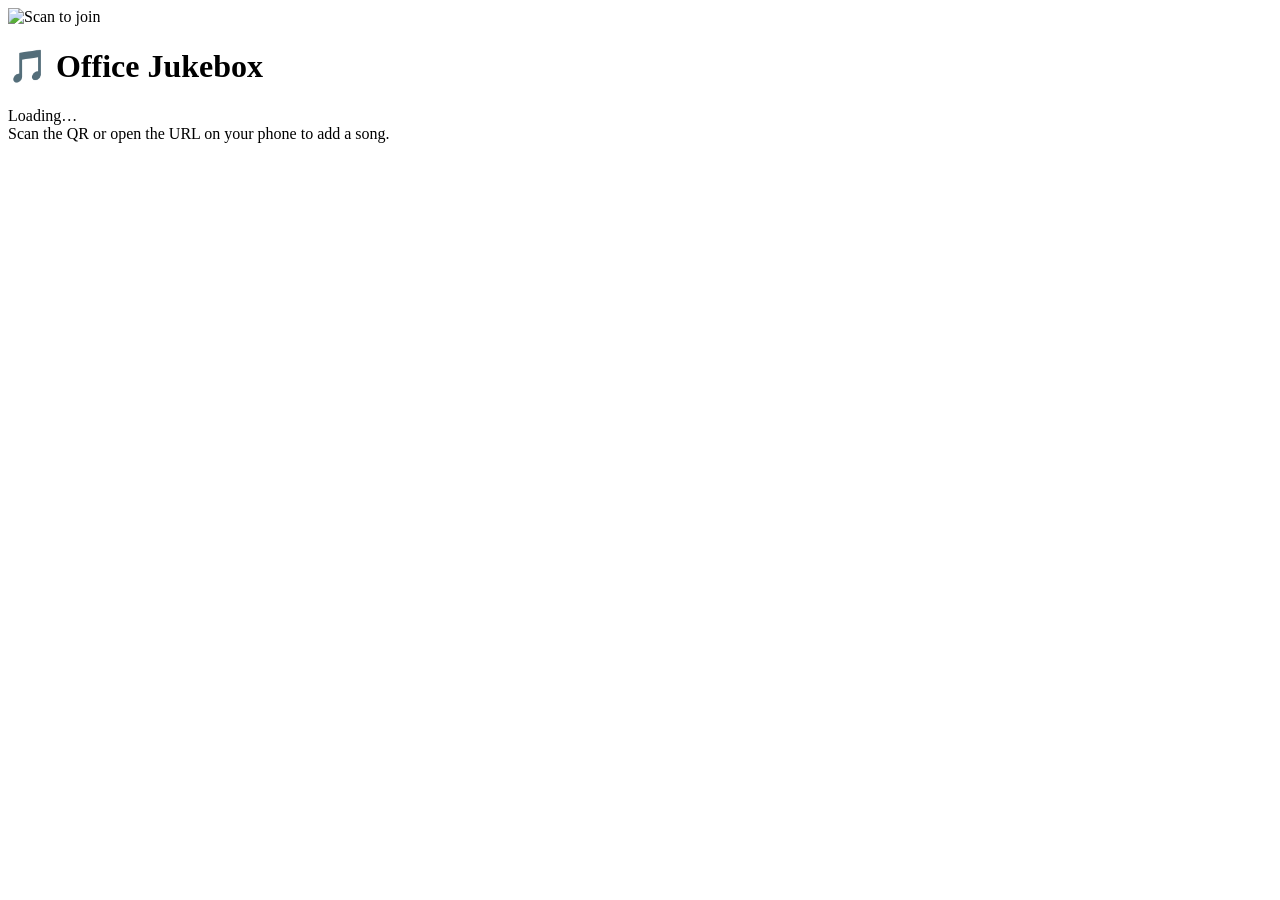
==== app/static/jukebox.html @ 56f22e32 "feat(jukebox): idle view + QR code + YT IFrame player with auto-advance" ====
<!doctype html>
<html lang="en">
<head>
    <meta charset="utf-8">
    <title>Office Jukebox</title>
    <link rel="stylesheet" href="/static/styles.css">
    <script src="https://www.youtube.com/iframe_api"></script>
</head>
<body>
    <div class="jukebox">
        <div class="jukebox-header">
            <img class="qr" src="/api/qrcode.png" alt="Scan to join" width="180" height="180">
            <div>
                <h1>&#127925; Office Jukebox</h1>
                <div class="url" id="public-url">Loading&hellip;</div>
                <div class="muted">Scan the QR or open the URL on your phone to add a song.</div>
            </div>
        </div>

        <div class="podium" id="podium"></div>
        <div class="song-list" id="rest"></div>

        <div class="admin-actions" id="admin-actions" hidden>
            <button class="btn-play" id="btn-play">&#9654; Play top 4</button>
            <button class="btn-reset" id="btn-reset">&#8634; Reset for tomorrow</button>
        </div>

        <div id="player">
            <div id="yt-target"></div>
            <div class="now-playing" id="now-playing"></div>
            <div class="admin-actions" id="player-actions" hidden>
                <button class="btn-play" id="btn-skip">&#9197; Skip</button>
                <button class="btn-reset" id="btn-stop">&#9632; Stop</button>
            </div>
        </div>
    </div>
    <script src="/static/jukebox.js"></script>
</body>
</html>
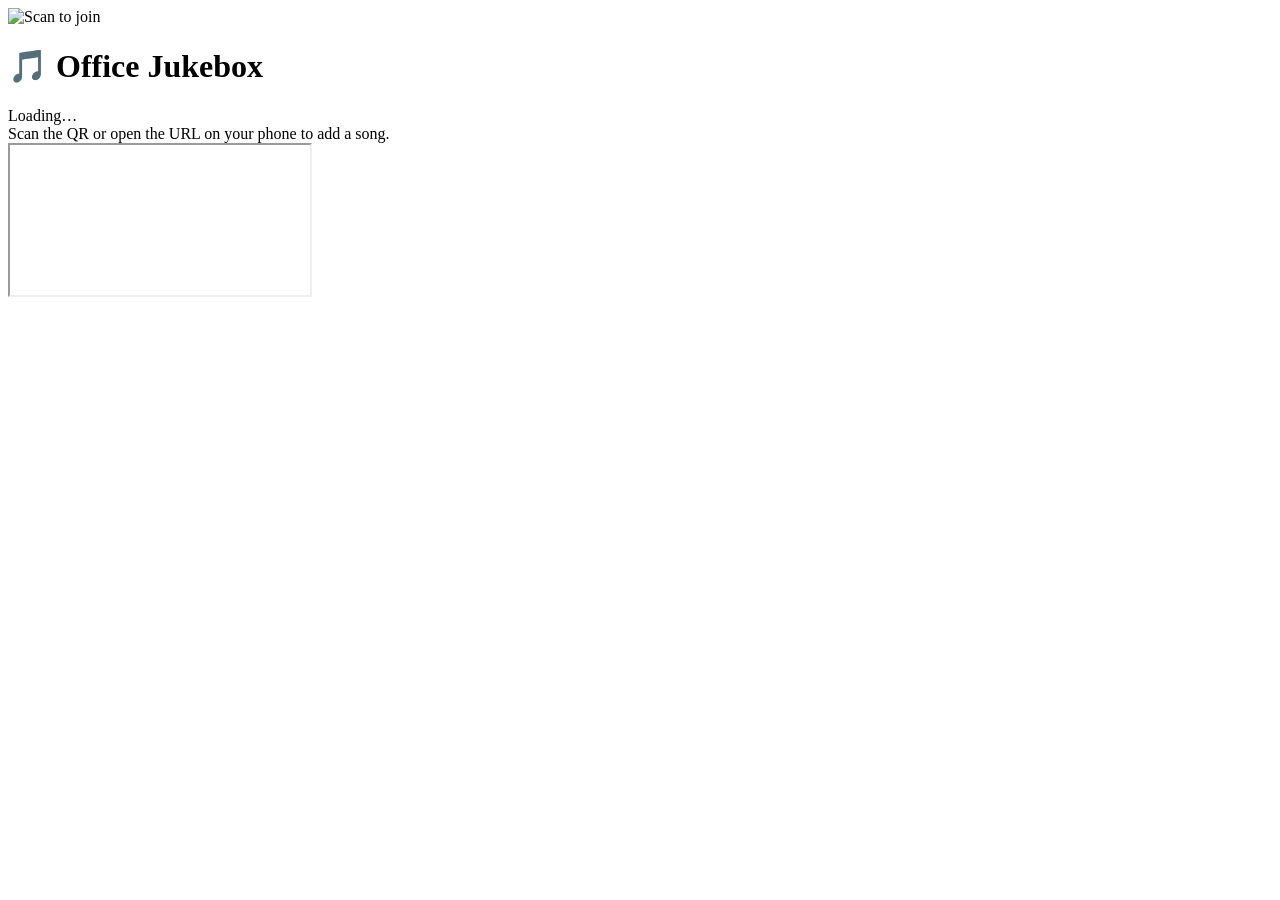
==== commit 9a3378dd: "feat: embed Tabata Pro timer beside the video on the play page Split the fullscreen player into a vi" ====
--- a/app/static/jukebox.html
+++ b/app/static/jukebox.html
@@ -17,21 +17,28 @@
             </div>
         </div>
 
+        <div id="countdown-banner" class="countdown-banner" hidden></div>
+
         <div class="podium" id="podium"></div>
         <div class="song-list" id="rest"></div>
 
         <div class="admin-actions" id="admin-actions" hidden>
-            <button class="btn-play" id="btn-play">&#9654; Play top 4</button>
+            <input type="datetime-local" id="deadline-input" class="deadline-input">
+            <button class="btn-play" id="btn-set-deadline">&#9200; Set deadline</button>
+            <button class="btn-play" id="btn-play">&#9654; Play top 3</button>
             <button class="btn-reset" id="btn-reset">&#8634; Reset for tomorrow</button>
         </div>
 
         <div id="player">
-            <div id="yt-target"></div>
-            <div class="now-playing" id="now-playing"></div>
-            <div class="admin-actions" id="player-actions" hidden>
-                <button class="btn-play" id="btn-skip">&#9197; Skip</button>
-                <button class="btn-reset" id="btn-stop">&#9632; Stop</button>
+            <div id="video-pane">
+                <div id="yt-target"></div>
+                <div class="now-playing" id="now-playing"></div>
+                <div class="admin-actions" id="player-actions" hidden>
+                    <button class="btn-play" id="btn-skip">&#9197; Skip</button>
+                    <button class="btn-reset" id="btn-stop">&#9632; Stop</button>
+                </div>
             </div>
+            <iframe id="tabata-frame" title="Tabata timer" allow="autoplay"></iframe>
         </div>
     </div>
     <script src="/static/jukebox.js"></script>
